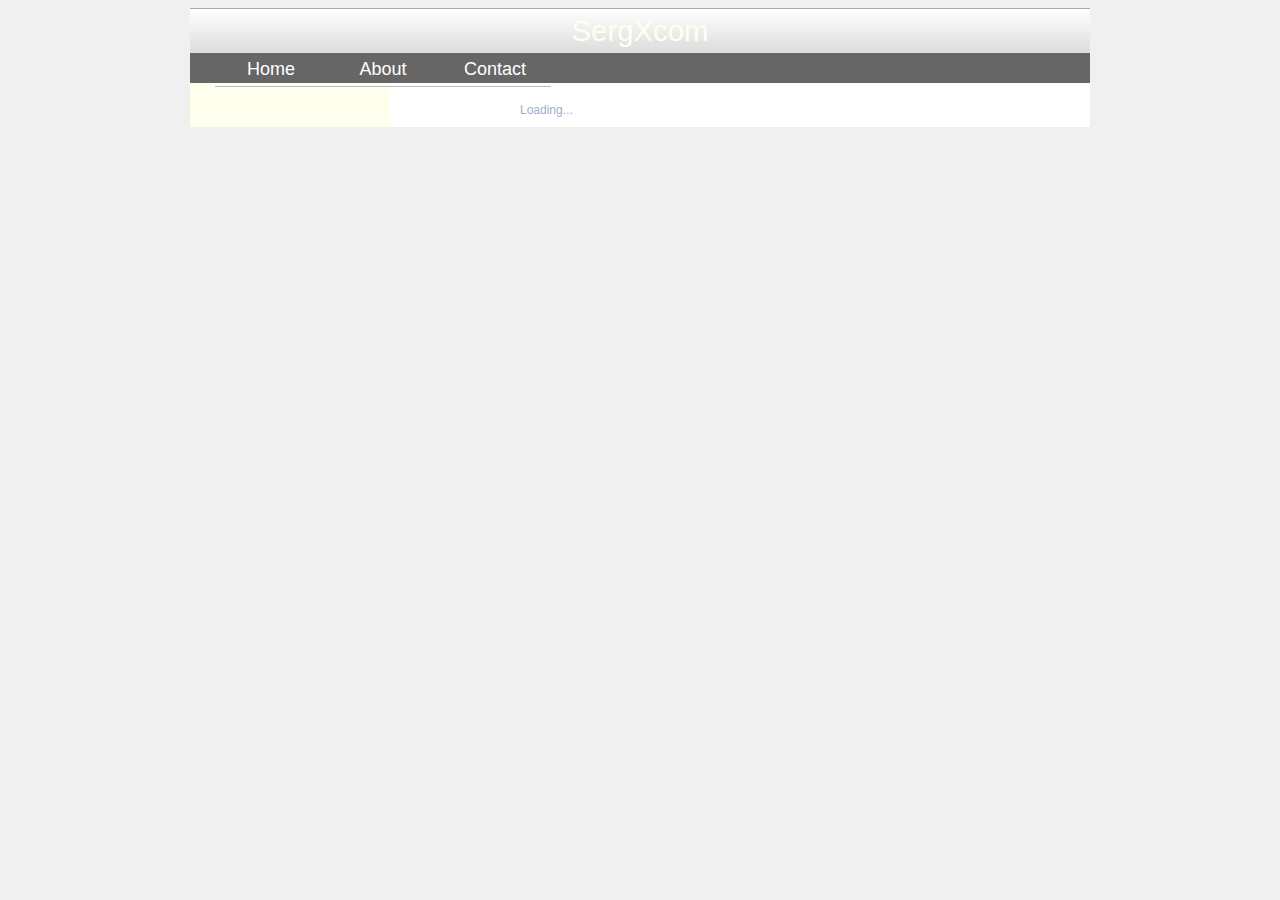
==== index.html @ 92247287 "1" ====
﻿<!DOCTYPE html PUBLIC "-//W3C//DTD XHTML 1.0 Strict//EN"
  "http://www.w3.org/TR/xhtml1/DTD/xhtml1-strict.dtd">
<html xmlns="http://www.w3.org/1999/xhtml">
 <head>
  <meta http-equiv="Content-Type" content="text/html; charset=utf-8" />
  <title>SergXcom</title>
  <link rel="stylesheet" href="style.css">
  <script type="text/javascript" src="https://www.google.com/jsapi"></script>
<script src="http://www.google.com/uds/solutions/dynamicfeed/gfdynamicfeedcontrol.js"
type="text/javascript"></script>

<style type="text/css">
@import url("http://www.google.com/uds/solutions/dynamicfeed/gfdynamicfeedcontrol.css");

#feedControl {
margin-top : 10px;
margin-left: auto;
margin-right: auto;
width : 440px;
font-size: 12px;
color: #9CADD0;
}
</style>
<script type="text/javascript">
function load() {
var feed =”http://feeds.bbci.co.uk/news/world/rss.xml“;
new GFdynamicFeedControl(feed, "feedControl");
}
google.load("feeds", "1");
google.setonloadCallback(load);
</script>
 </head>
 <body>
     <div id="container">
         <div id="header">SergXcom</div>
         <ul id="nav">
             <li><a href="index.html">Home</a></li>
             <li><a href="about.html">About</a></li>
             <li><a href="contact.html">Contact</a></li>
         </ul>
         <div id="sidebar">

         </div>
         <div id="content">
           <div id="body">
           <div id="feedControl">Loading...</div>
           </div>
          </div>
 </body>
</html>
---- style.css ----
body {
font : 10pt Arial, Helvetica, sans-serif;
background : #f0f0f0;
}
a, a:visited {
    border-bottom: 1px solid #a8bfcf;
    padding-bottom: 0;
    color: #036;
}
a, a:visited, a:hover {
    text-decoration: none;
}
a:hover {
    color:#8fa09b;
}
h2 {
font-size : 1.1em;
color : #800040;
margin-top : 0;
}
#container {
width : 900px;
margin : 0 auto;
background : #ffe;
}
#header {
font-size : 2.2em;
text-align : center;
padding : 5px;
color : #ffe;
background: -webkit-gradient(linear, left top, left bottom, from(#ffffff), to(#dcdcdc));
    background: -webkit-linear-gradient(top, #ffffff, #dcdcdc);
    background: -moz-linear-gradient(top, #ffffff, #dcdcdc);
    background: -ms-linear-gradient(top, #ffffff, #dcdcdc);
    background: -o-linear-gradient(top, #ffffff, #dcdcdc);
    border-top: 1px solid #aaa;
}
#sidebar {
width : 190px;
float : left;
padding:5px;
}
#content {
margin-left : 200px;
padding : 10px;
background : #fff;
}
#footer {
background : #8fa09b;
color : #fff;
padding : 5px;
clear : left;
}
#nav ul {
  display: none;
  background-color: #f90;
  position: absolute;
  top: 100%;
}
#nav li:hover ul { display: block; }
#nav, #nav ul {
  margin: 0;
  padding: 0;
  list-style-type: none;
}
#nav {
  height: 30px;
  background-color: #666;
  padding-left: 25px;
  min-width: 470px;
}
#nav li {
  float: left;
  position: relative;
  height: 100%;
}
#nav li a {
  display: block;
  padding: 6px;
  width: 100px;
  color: #fff;
  text-decoration: none;
  text-align: center;
  font-size:18px;
}
#nav ul li { float: none; }
#nav li:hover { background-color: #f90; }
#nav ul li:hover { background-color: #666; }
#feedControl {
margin-top : 10px;
margin-left: auto;
margin-right: auto;
width : 440px;
}
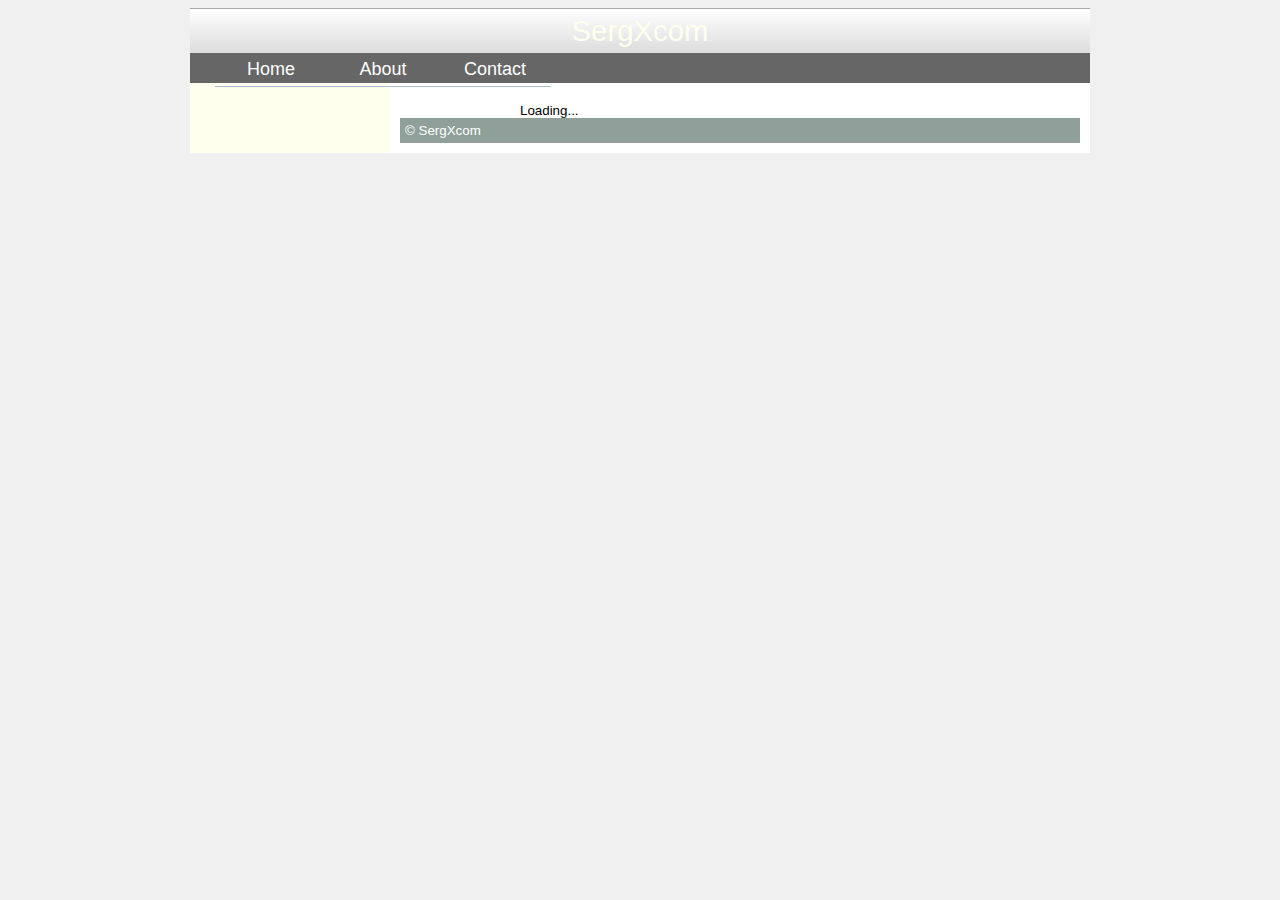
==== commit 43e2cddf: "Update index.html" ====
--- a/index.html
+++ b/index.html
@@ -8,18 +8,8 @@
   <script type="text/javascript" src="https://www.google.com/jsapi"></script>
 <script src="http://www.google.com/uds/solutions/dynamicfeed/gfdynamicfeedcontrol.js"
 type="text/javascript"></script>
-
 <style type="text/css">
 @import url("http://www.google.com/uds/solutions/dynamicfeed/gfdynamicfeedcontrol.css");
-
-#feedControl {
-margin-top : 10px;
-margin-left: auto;
-margin-right: auto;
-width : 440px;
-font-size: 12px;
-color: #9CADD0;
-}
 </style>
 <script type="text/javascript">
 function load() {
@@ -39,12 +29,14 @@
              <li><a href="contact.html">Contact</a></li>
          </ul>
          <div id="sidebar">
-
          </div>
          <div id="content">
            <div id="body">
-           <div id="feedControl">Loading...</div>
+           <div id="feedControl">
+             Loading...
            </div>
-          </div>
- </body>
-</html>
+           </div>
+             <div id="footer">&copy; SergXcom</div>
+         </div>
+     </body>
+    </html>
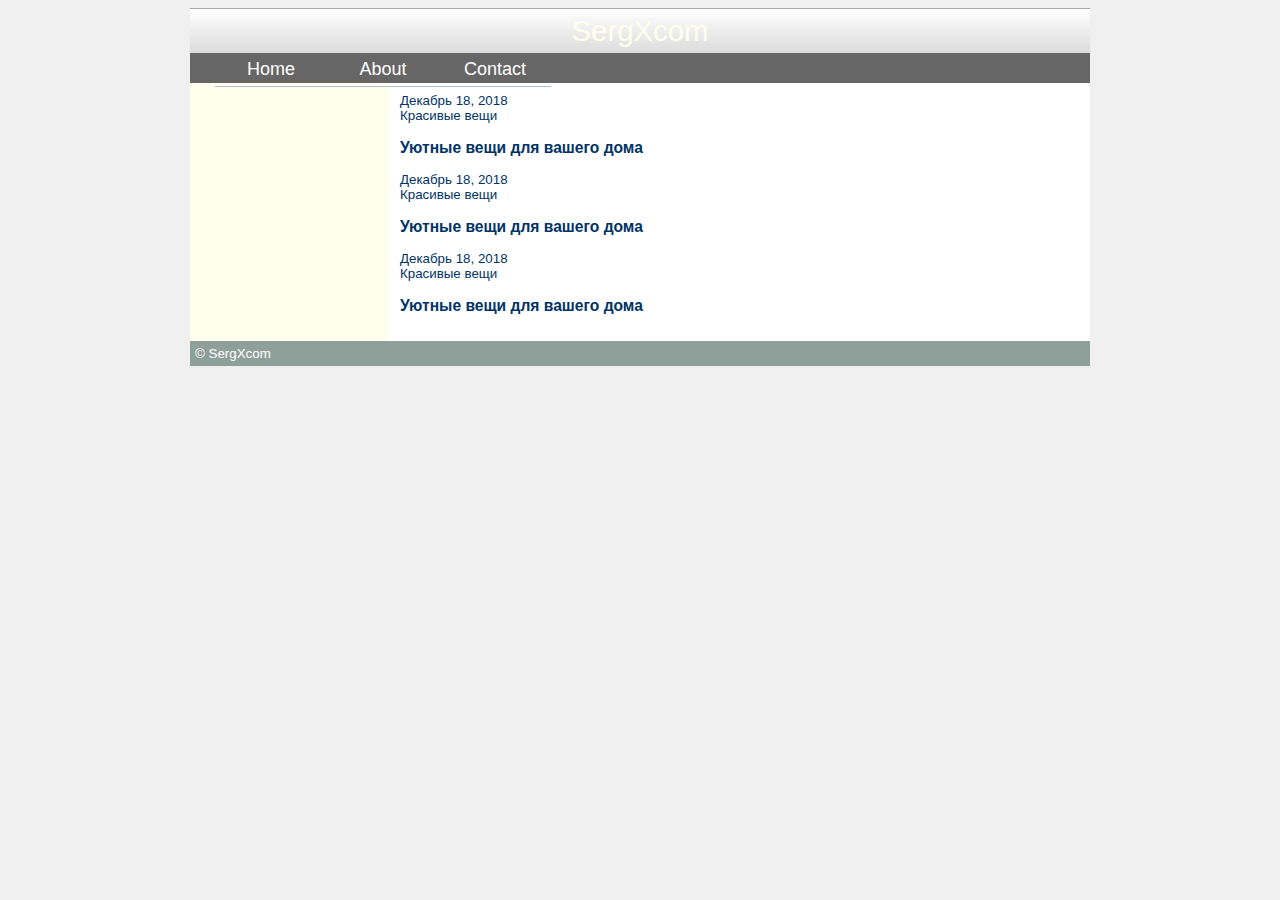
==== commit 06c6f757: "Update index.html" ====
--- a/index.html
+++ b/index.html
@@ -5,38 +5,65 @@
   <meta http-equiv="Content-Type" content="text/html; charset=utf-8" />
   <title>SergXcom</title>
   <link rel="stylesheet" href="style.css">
-  <script type="text/javascript" src="https://www.google.com/jsapi"></script>
-<script src="http://www.google.com/uds/solutions/dynamicfeed/gfdynamicfeedcontrol.js"
-type="text/javascript"></script>
-<style type="text/css">
-@import url("http://www.google.com/uds/solutions/dynamicfeed/gfdynamicfeedcontrol.css");
-</style>
-<script type="text/javascript">
-function load() {
-var feed =”http://feeds.bbci.co.uk/news/world/rss.xml“;
-new GFdynamicFeedControl(feed, "feedControl");
-}
-google.load("feeds", "1");
-google.setonloadCallback(load);
-</script>
  </head>
  <body>
-     <div id="container">
-         <div id="header">SergXcom</div>
-         <ul id="nav">
-             <li><a href="index.html">Home</a></li>
-             <li><a href="about.html">About</a></li>
-             <li><a href="contact.html">Contact</a></li>
-         </ul>
-         <div id="sidebar">
-         </div>
-         <div id="content">
-           <div id="body">
-           <div id="feedControl">
-             Loading...
-           </div>
-           </div>
-             <div id="footer">&copy; SergXcom</div>
-         </div>
-     </body>
-    </html>
+   <div id="container">
+       <div id="header">SergXcom</div>
+       <ul id="nav">
+           <li><a href="index.html">Home</a></li>
+           <li><a href="about.html">About</a></li>
+           <li><a href="contact.html">Contact</a></li>
+       </ul>
+       <div id="sidebar">
+
+       </div>
+       <div id="content">
+         <div class="post-wrap">
+<div class="post-item">
+<div class="post-item-wrap">
+<a href="" class="post-link">
+<div class="post-info">
+<div class="post-meta">
+<div class="post-date">Декабрь 18, 2018</div>
+<div class="post-cat">Красивые вещи</div>
+</div>
+<h3 class="post-title">Уютные вещи для вашего дома</h3>
+</div>
+</a>
+</div>
+</div>
+
+<div class="post-item">
+<div class="post-item-wrap">
+<a href="" class="post-link">
+<div class="post-info">
+<div class="post-meta">
+<div class="post-date">Декабрь 18, 2018</div>
+<div class="post-cat">Красивые вещи</div>
+</div>
+<h3 class="post-title">Уютные вещи для вашего дома</h3>
+</div>
+</a>
+</div>
+</div>
+
+<div class="post-item">
+<div class="post-item-wrap">
+<a href="" class="post-link">
+<div class="post-info">
+<div class="post-meta">
+<div class="post-date">Декабрь 18, 2018</div>
+<div class="post-cat">Красивые вещи</div>
+</div>
+<h3 class="post-title">Уютные вещи для вашего дома</h3>
+</div>
+</a>
+</div>
+</div>
+
+</div>
+     </div>
+       <div id="footer">&copy; SergXcom</div>
+   </div>
+</body>
+</html>
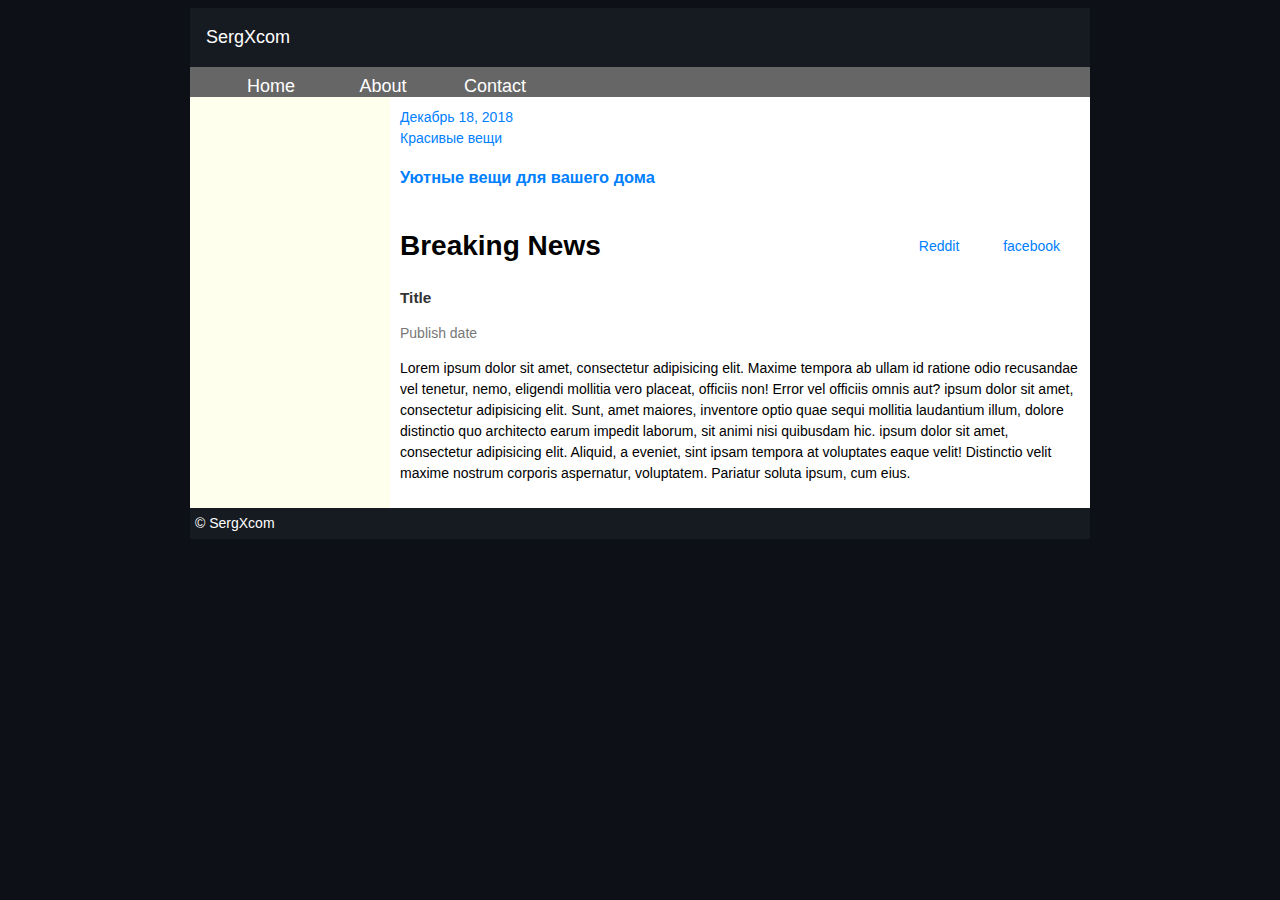
==== commit 78207060: "1" ====
--- a/index.html
+++ b/index.html
@@ -33,33 +33,20 @@
 </div>
 </div>
 
-<div class="post-item">
-<div class="post-item-wrap">
-<a href="" class="post-link">
-<div class="post-info">
-<div class="post-meta">
-<div class="post-date">Декабрь 18, 2018</div>
-<div class="post-cat">Красивые вещи</div>
-</div>
-<h3 class="post-title">Уютные вещи для вашего дома</h3>
-</div>
-</a>
-</div>
-</div>
-
-<div class="post-item">
-<div class="post-item-wrap">
-<a href="" class="post-link">
-<div class="post-info">
-<div class="post-meta">
-<div class="post-date">Декабрь 18, 2018</div>
-<div class="post-cat">Красивые вещи</div>
-</div>
-<h3 class="post-title">Уютные вещи для вашего дома</h3>
-</div>
-</a>
-</div>
-</div>
+<section class="news-cont">
+  <div class="hud">
+    <h1 class="title">Breaking News</h1>
+    <div class="links">
+      <a href="/">Reddit</a>
+      <a href="/">facebook</a>
+    </div>
+  </div>
+  <article class="content">
+    <h2 class="title">Title</h2>
+    <p class="publish-date">Publish date</p>
+    <p>Lorem ipsum dolor sit amet, consectetur adipisicing elit. Maxime tempora ab ullam id ratione odio recusandae vel tenetur, nemo, eligendi mollitia vero placeat, officiis non! Error vel officiis omnis aut? ipsum dolor sit amet, consectetur adipisicing elit. Sunt, amet maiores, inventore optio quae sequi mollitia laudantium illum, dolore distinctio quo architecto earum impedit laborum, sit animi nisi quibusdam hic. ipsum dolor sit amet, consectetur adipisicing elit. Aliquid, a eveniet, sint ipsam tempora at voluptates eaque velit! Distinctio velit maxime nostrum corporis aspernatur, voluptatem. Pariatur soluta ipsum, cum eius.</p>
+  </article>
+</section>
 
 </div>
      </div>
--- a/style.css
+++ b/style.css
@@ -1,17 +1,18 @@
 body {
-font : 10pt Arial, Helvetica, sans-serif;
-background : #f0f0f0;
+    font-family: -apple-system,BlinkMacSystemFont,Segoe UI,Helvetica,Arial,sans-serif,Apple Color Emoji,Segoe UI Emoji;
+    font-size: 14px;
+    line-height: 1.5;
+background : #0d1117;
 }
 a, a:visited {
-    border-bottom: 1px solid #a8bfcf;
     padding-bottom: 0;
-    color: #036;
+    color: #0080ff;
 }
 a, a:visited, a:hover {
     text-decoration: none;
 }
 a:hover {
-    color:#8fa09b;
+    color:#005cbb;
 }
 h2 {
 font-size : 1.1em;
@@ -24,16 +25,11 @@
 background : #ffe;
 }
 #header {
-font-size : 2.2em;
-text-align : center;
-padding : 5px;
-color : #ffe;
-background: -webkit-gradient(linear, left top, left bottom, from(#ffffff), to(#dcdcdc));
-    background: -webkit-linear-gradient(top, #ffffff, #dcdcdc);
-    background: -moz-linear-gradient(top, #ffffff, #dcdcdc);
-    background: -ms-linear-gradient(top, #ffffff, #dcdcdc);
-    background: -o-linear-gradient(top, #ffffff, #dcdcdc);
-    border-top: 1px solid #aaa;
+padding: 16px;
+font-size: 18px;
+line-height: 1.5;
+color: #fff;
+background: #161b22;
 }
 #sidebar {
 width : 190px;
@@ -45,12 +41,7 @@
 padding : 10px;
 background : #fff;
 }
-#footer {
-background : #8fa09b;
-color : #fff;
-padding : 5px;
-clear : left;
-}
+#footer {background: #161b22;color : #fff;padding : 5px;clear : left;}
 #nav ul {
   display: none;
   background-color: #f90;
@@ -92,3 +83,39 @@
 margin-right: auto;
 width : 440px;
 }
+.vcard {
+  list-style-type: none;
+  background:#bcddff;
+  padding:10px;
+}
+.vcard a {
+  padding: 5px;
+}
+.news-cont {
+  display: flex;
+  flex-direction: column;
+}
+.news-cont .content {
+  flex-grow: 1;
+}
+.news-cont .content img {
+  float: right;
+}
+.news-cont .hud
+{
+  display: flex;
+  justify-content: space-between;
+  align-items: center;
+}
+.news-cont .hud .links a
+{
+  padding: 0 20px;
+}
+.publish-date
+{
+  color: #777;
+}
+.news-cont .content .title
+{
+  color: #333;
+}
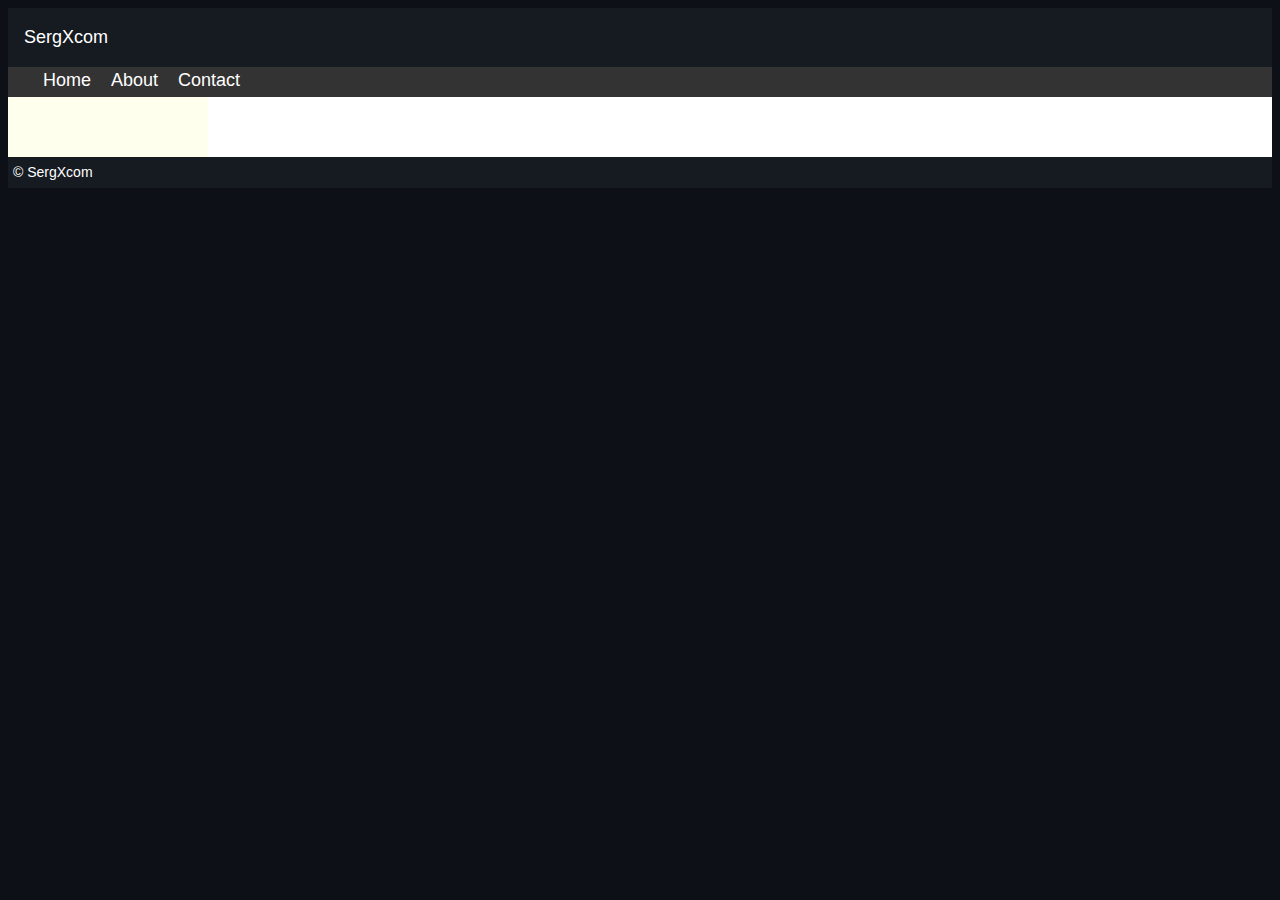
==== commit 0c5bb008: "1" ====
--- a/index.html
+++ b/index.html
@@ -1,56 +1,27 @@
-﻿<!DOCTYPE html PUBLIC "-//W3C//DTD XHTML 1.0 Strict//EN"
-  "http://www.w3.org/TR/xhtml1/DTD/xhtml1-strict.dtd">
+﻿<!DOCTYPE html PUBLIC "-//W3C//DTD XHTML 1.0 Strict//EN" "http://www.w3.org/TR/xhtml1/DTD/xhtml1-strict.dtd">
 <html xmlns="http://www.w3.org/1999/xhtml">
- <head>
+<head>
   <meta http-equiv="Content-Type" content="text/html; charset=utf-8" />
   <title>SergXcom</title>
   <link rel="stylesheet" href="style.css">
- </head>
- <body>
-   <div id="container">
-       <div id="header">SergXcom</div>
-       <ul id="nav">
-           <li><a href="index.html">Home</a></li>
-           <li><a href="about.html">About</a></li>
-           <li><a href="contact.html">Contact</a></li>
-       </ul>
-       <div id="sidebar">
+</head>
+<body>
+  <div id="container">
+    <div id="header">SergXcom</div>
+    <ul id="nav">
+      <li><a href="index.html">Home</a></li>
+      <li><a href="about.html">About</a></li>
+      <li><a href="contact.html">Contact</a></li>
+    </ul>
+    <div id="sidebar"></div>
+    <div id="content">
+      <div class="Box p-3 mt-2">
+        
+      </div>
+    </div>
+    <div id="footer">&copy; SergXcom</div>
+  </div>
+  </div>
+</body>
 
-       </div>
-       <div id="content">
-         <div class="post-wrap">
-<div class="post-item">
-<div class="post-item-wrap">
-<a href="" class="post-link">
-<div class="post-info">
-<div class="post-meta">
-<div class="post-date">Декабрь 18, 2018</div>
-<div class="post-cat">Красивые вещи</div>
-</div>
-<h3 class="post-title">Уютные вещи для вашего дома</h3>
-</div>
-</a>
-</div>
-</div>
-
-<section class="news-cont">
-  <div class="hud">
-    <h1 class="title">Breaking News</h1>
-    <div class="links">
-      <a href="/">Reddit</a>
-      <a href="/">facebook</a>
-    </div>
-  </div>
-  <article class="content">
-    <h2 class="title">Title</h2>
-    <p class="publish-date">Publish date</p>
-    <p>Lorem ipsum dolor sit amet, consectetur adipisicing elit. Maxime tempora ab ullam id ratione odio recusandae vel tenetur, nemo, eligendi mollitia vero placeat, officiis non! Error vel officiis omnis aut? ipsum dolor sit amet, consectetur adipisicing elit. Sunt, amet maiores, inventore optio quae sequi mollitia laudantium illum, dolore distinctio quo architecto earum impedit laborum, sit animi nisi quibusdam hic. ipsum dolor sit amet, consectetur adipisicing elit. Aliquid, a eveniet, sint ipsam tempora at voluptates eaque velit! Distinctio velit maxime nostrum corporis aspernatur, voluptatem. Pariatur soluta ipsum, cum eius.</p>
-  </article>
-</section>
-
-</div>
-     </div>
-       <div id="footer">&copy; SergXcom</div>
-   </div>
-</body>
-</html>
+</html>--- a/style.css
+++ b/style.css
@@ -19,12 +19,12 @@
 color : #800040;
 margin-top : 0;
 }
-#container {
+#container {s
 width : 900px;
 margin : 0 auto;
 background : #ffe;
 }
-#header {
+#header { 
 padding: 16px;
 font-size: 18px;
 line-height: 1.5;
@@ -41,12 +41,16 @@
 padding : 10px;
 background : #fff;
 }
-#footer {background: #161b22;color : #fff;padding : 5px;clear : left;}
+#footer {
+  background: #161b22;
+  color : #fff;
+  padding : 5px;
+  clear : left;
+}
 #nav ul {
   display: none;
-  background-color: #f90;
+  background: #f90;
   position: absolute;
-  top: 100%;
 }
 #nav li:hover ul { display: block; }
 #nav, #nav ul {
@@ -56,18 +60,15 @@
 }
 #nav {
   height: 30px;
-  background-color: #666;
+  background: #333;
   padding-left: 25px;
   min-width: 470px;
 }
 #nav li {
   float: left;
-  position: relative;
-  height: 100%;
 }
 #nav li a {
-  display: block;
-  padding: 6px;
+  padding: 10px;
   width: 100px;
   color: #fff;
   text-decoration: none;
@@ -75,47 +76,34 @@
   font-size:18px;
 }
 #nav ul li { float: none; }
-#nav li:hover { background-color: #f90; }
-#nav ul li:hover { background-color: #666; }
+#nav li:hover { background: #f90; }
+#nav ul li:hover { background: #666; }
 #feedControl {
-margin-top : 10px;
-margin-left: auto;
-margin-right: auto;
-width : 440px;
+  margin-top : 10px;
+  margin-left: auto;
+  margin-right: auto;
+  width : 440px;
+  padding:10px;
 }
 .vcard {
   list-style-type: none;
-  background:#bcddff;
   padding:10px;
 }
 .vcard a {
   padding: 5px;
+  font-size:15px;
 }
-.news-cont {
-  display: flex;
-  flex-direction: column;
+.p-3 {
+  padding: 16px!important;
 }
-.news-cont .content {
-  flex-grow: 1;
+.mt-2 {
+  margin-top: 8px!important;
 }
-.news-cont .content img {
-  float: right;
+.Box {
+  background-color: var(--color-bg-primary);
+  border: 1px solid var(--color-border-primary);
+  border-radius: 6px;
 }
-.news-cont .hud
-{
-  display: flex;
-  justify-content: space-between;
-  align-items: center;
-}
-.news-cont .hud .links a
-{
-  padding: 0 20px;
-}
-.publish-date
-{
-  color: #777;
-}
-.news-cont .content .title
-{
-  color: #333;
-}
+* {
+  box-sizing: border-box;
+}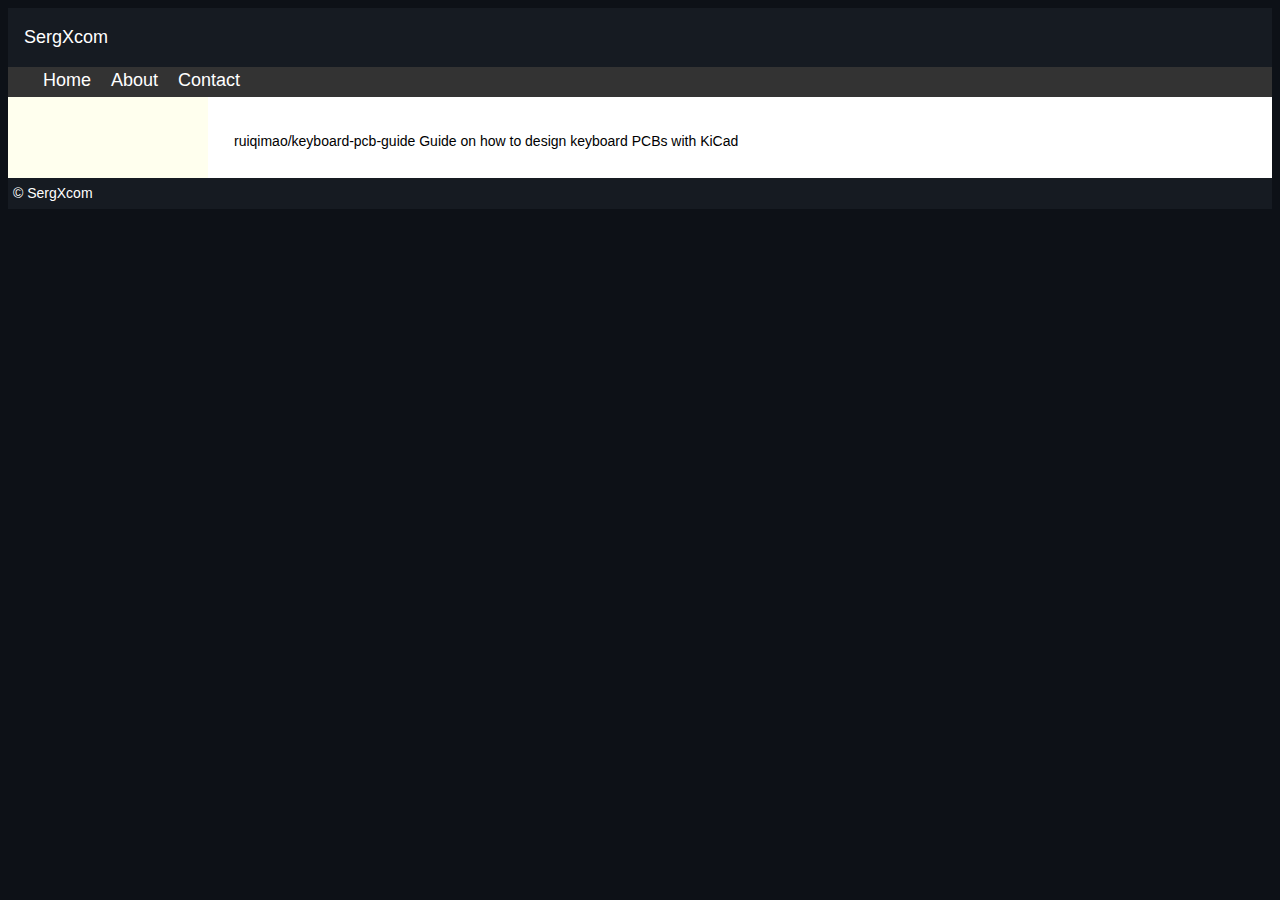
==== commit 516d573d: "Update index.html" ====
--- a/index.html
+++ b/index.html
@@ -16,7 +16,8 @@
     <div id="sidebar"></div>
     <div id="content">
       <div class="Box p-3 mt-2">
-        
+        ruiqimao/keyboard-pcb-guide
+Guide on how to design keyboard PCBs with KiCad
       </div>
     </div>
     <div id="footer">&copy; SergXcom</div>
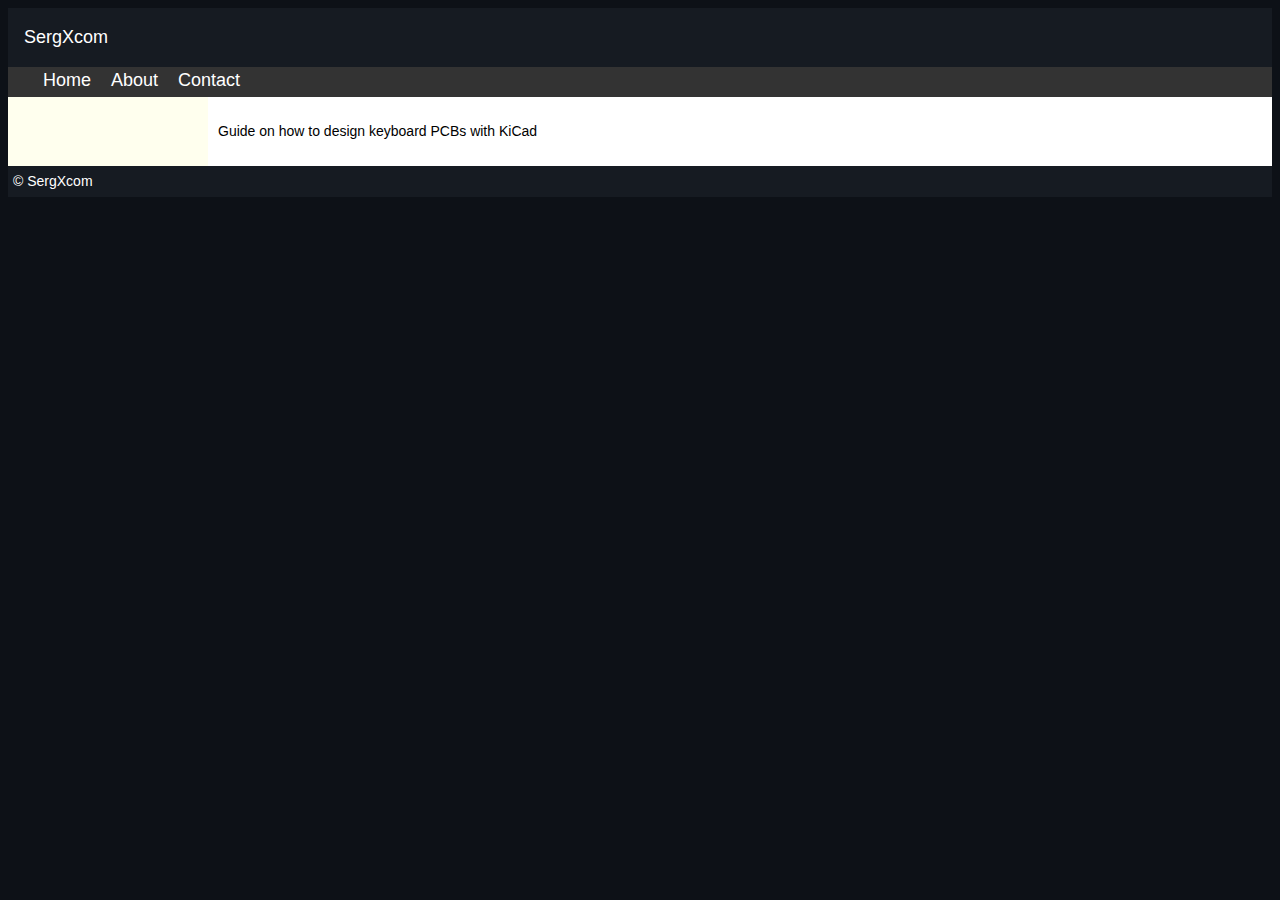
==== commit e50be9b2: "1" ====
--- a/index.html
+++ b/index.html
@@ -1,5 +1,5 @@
-﻿<!DOCTYPE html PUBLIC "-//W3C//DTD XHTML 1.0 Strict//EN" "http://www.w3.org/TR/xhtml1/DTD/xhtml1-strict.dtd">
-<html xmlns="http://www.w3.org/1999/xhtml">
+﻿<!DOCTYPE html>
+<html lang="en">
 <head>
   <meta http-equiv="Content-Type" content="text/html; charset=utf-8" />
   <title>SergXcom</title>
@@ -13,16 +13,17 @@
       <li><a href="about.html">About</a></li>
       <li><a href="contact.html">Contact</a></li>
     </ul>
-    <div id="sidebar"></div>
+    <div id="sidebar">
+      
+    </div>
     <div id="content">
-      <div class="Box p-3 mt-2">
-        ruiqimao/keyboard-pcb-guide
-Guide on how to design keyboard PCBs with KiCad
+      <div class="box">
+        <div class="dashboard-break-word">
+          <p>Guide on how to design keyboard PCBs with KiCad</p>
+        </div>
       </div>
     </div>
     <div id="footer">&copy; SergXcom</div>
   </div>
-  </div>
 </body>
-
 </html>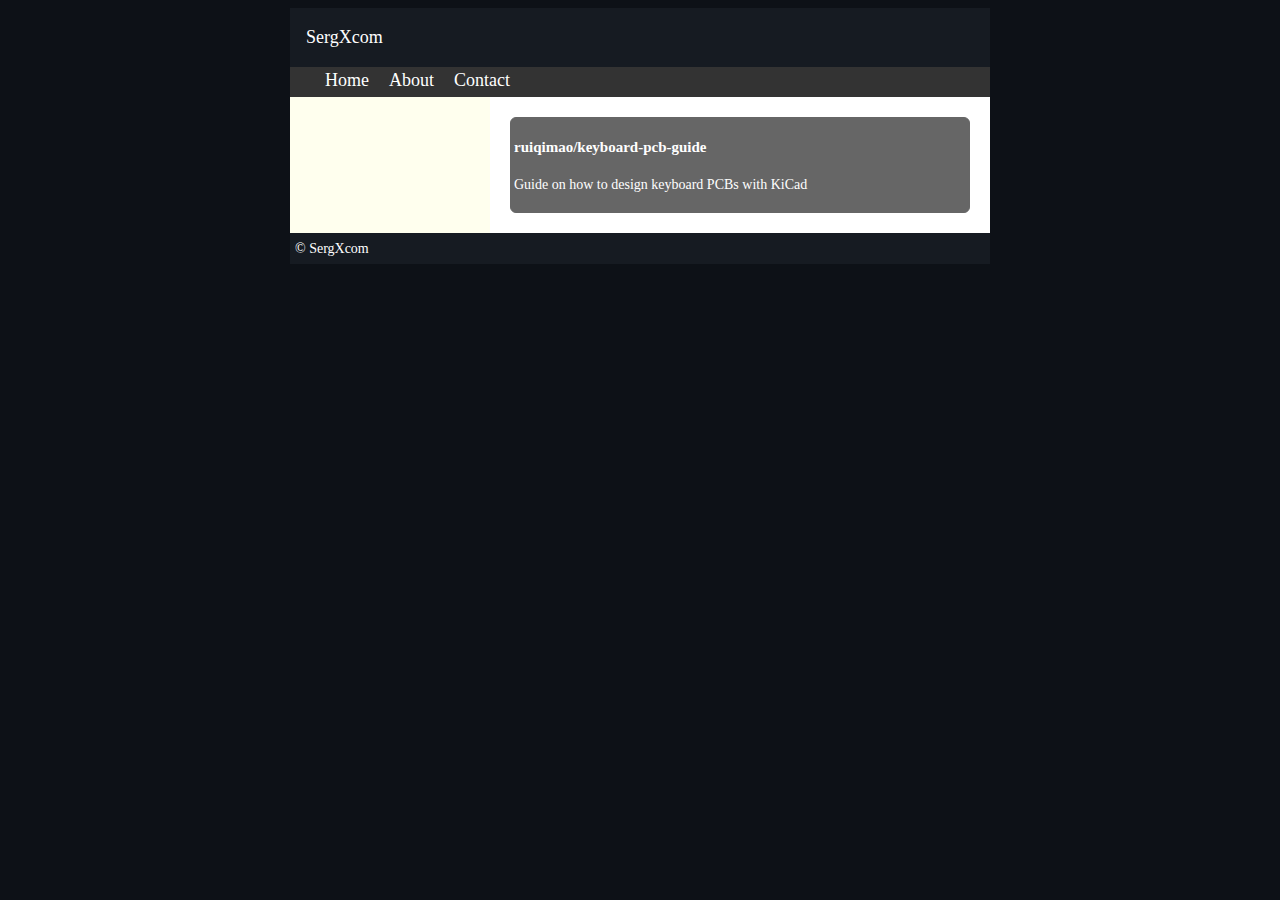
==== commit 59367a07: "1" ====
--- a/index.html
+++ b/index.html
@@ -18,6 +18,9 @@
     </div>
     <div id="content">
       <div class="box">
+        <div class="f4">
+          <p>ruiqimao/keyboard-pcb-guide</p>
+        </div>
         <div class="dashboard-break-word">
           <p>Guide on how to design keyboard PCBs with KiCad</p>
         </div>
--- a/style.css
+++ b/style.css
@@ -1,109 +1,124 @@
 body {
-    font-family: -apple-system,BlinkMacSystemFont,Segoe UI,Helvetica,Arial,sans-serif,Apple Color Emoji,Segoe UI Emoji;
-    font-size: 14px;
-    line-height: 1.5;
-background : #0d1117;
-}
-a, a:visited {
-    padding-bottom: 0;
-    color: #0080ff;
-}
-a, a:visited, a:hover {
-    text-decoration: none;
-}
-a:hover {
-    color:#005cbb;
-}
-h2 {
-font-size : 1.1em;
-color : #800040;
-margin-top : 0;
-}
-#container {s
-width : 900px;
-margin : 0 auto;
-background : #ffe;
-}
-#header { 
-padding: 16px;
-font-size: 18px;
-line-height: 1.5;
-color: #fff;
-background: #161b22;
-}
-#sidebar {
-width : 190px;
-float : left;
-padding:5px;
-}
-#content {
-margin-left : 200px;
-padding : 10px;
-background : #fff;
-}
-#footer {
-  background: #161b22;
+  font-size : 14px;
+  line-height : 1.5;
+  background : #0d1117;
+  }
+  a, a:visited {
+  padding-bottom : 0;
+  color : #0080ff;
+  }
+  a, a:visited, a:hover {
+  text-decoration : none;
+  }
+  a:hover {
+  color : #005cbb;
+  }
+  h2 {
+  font-size : 1.1em;
+  color : #800040;
+  margin-top : 0;
+  }
+  #container {
+  width : 700px;
+  margin : 0 auto;
+  background : #ffe;
+  }
+  #header {
+  padding : 16px;
+  font-size : 18px;
+  line-height : 1.5;
+  color : #fff;
+  background : #161b22;
+  }
+  #sidebar {
+  width : 190px;
+  float : left;
+  padding : 5px;
+  }
+  #content {
+  margin-left : 200px;
+  padding : 10px;
+  background : #fff;
+  }
+  #footer {
+  background : #161b22;
   color : #fff;
   padding : 5px;
   clear : left;
-}
-#nav ul {
-  display: none;
-  background: #f90;
-  position: absolute;
-}
-#nav li:hover ul { display: block; }
-#nav, #nav ul {
-  margin: 0;
-  padding: 0;
-  list-style-type: none;
-}
-#nav {
-  height: 30px;
-  background: #333;
-  padding-left: 25px;
-  min-width: 470px;
-}
-#nav li {
-  float: left;
-}
-#nav li a {
-  padding: 10px;
-  width: 100px;
-  color: #fff;
-  text-decoration: none;
-  text-align: center;
-  font-size:18px;
-}
-#nav ul li { float: none; }
-#nav li:hover { background: #f90; }
-#nav ul li:hover { background: #666; }
-#feedControl {
+  }
+  #nav ul {
+  display : none;
+  background : #f90;
+  position : absolute;
+  }
+  #nav li:hover ul {
+  display : block;
+  }
+  #nav, #nav ul {
+  margin : 0;
+  padding : 0;
+  list-style-type : none;
+  }
+  #nav {
+  height : 30px;
+  background : #333;
+  padding-left : 25px;
+  min-width : 470px;
+  }
+  #nav li {
+  float : left;
+  }
+  #nav li a {
+  padding : 10px;
+  width : 100px;
+  color : #fff;
+  text-decoration : none;
+  text-align : center;
+  font-size : 18px;
+  }
+  #nav ul li {
+  float : none;
+  }
+  #nav li:hover {
+  background : #f90;
+  }
+  #nav ul li:hover {
+  background : #666;
+  }
+  #feedControl {
   margin-top : 10px;
-  margin-left: auto;
-  margin-right: auto;
+  margin-left : auto;
+  margin-right : auto;
   width : 440px;
-  padding:10px;
-}
-.vcard {
-  list-style-type: none;
-  padding:10px;
-}
-.vcard a {
-  padding: 5px;
-  font-size:15px;
-}
-.p-3 {
-  padding: 16px!important;
-}
-.mt-2 {
-  margin-top: 8px!important;
-}
-.Box {
-  background-color: var(--color-bg-primary);
-  border: 1px solid var(--color-border-primary);
-  border-radius: 6px;
-}
-* {
-  box-sizing: border-box;
-}+  padding : 10px;
+  }
+  .vcard {
+  list-style-type : none;
+  padding : 10px;
+  }
+  .vcard a {
+  padding : 5px;
+  font-size : 15px;
+  }
+  .p-3 {
+  padding : 16px !important ;
+  }
+  .box {
+  border : #666 solid 1px;
+  border-radius : 6px;
+  padding : 3px;
+  margin : 10px;
+  background : #666;
+  color : #fff;
+  }
+  * {
+  box-sizing : border-box;
+  }
+  .dashboard-break-word {
+  hyphens : auto;
+  word-break : break-word;
+  }
+  .f4 {
+  font-weight : 600 !important ;
+  font-size : 15px;
+  }